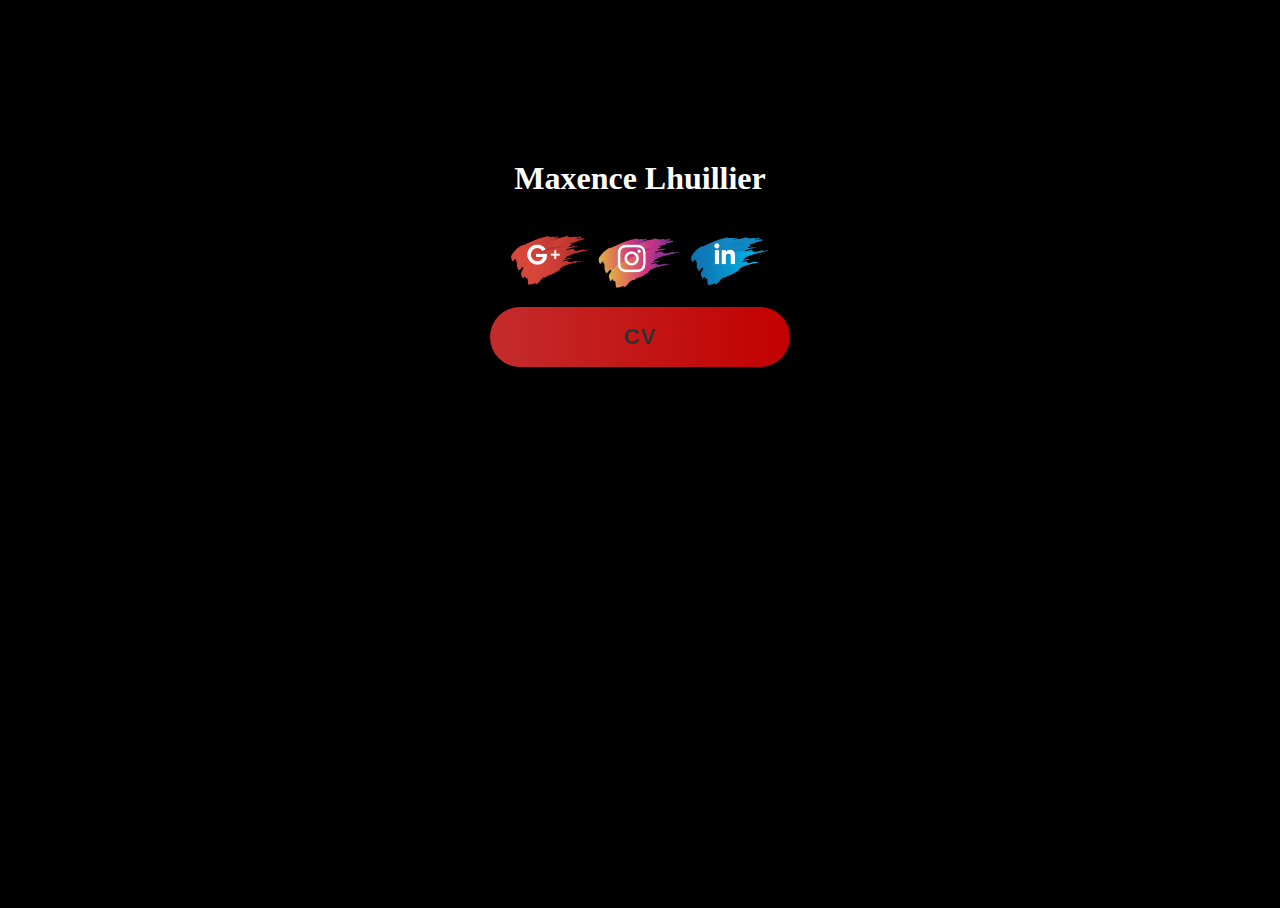
==== index.html @ d3aeb20c "liens clickable" ====
<!DOCTYPE html>
<html lang="fr-FR">

<head>
    <meta charset="UTF-8">
    <title>CV avec un modèle</title>
    <link href="format.css" rel="stylesheet" type="text/css" />
</head>

<body>
    <div class="all">
        <div class="nom">
            <h1>Maxence Lhuillier</h1>
        </div>
        <a href="https://myaccount.google.com/?utm_source=OGB&tab=rk&utm_medium=app" target="_blank">
            <img src="images/GooglePlus-logo-with-brush-PNG.png" alt="logo google+">
        </a>
        <a href="https://www.instagram.com/lhmaxence/" target="_blank">
            <img src="images/Instagram-logo-with-brush-PNG.png" alt="logo instagram">
        </a>
        <a href="https://www.linkedin.com/in/maxence-lhuillier-35108b1b9/" target="_blank">
            <img src="images/Linkedin-logo-with-brush-PNG.png" alt="logo linkedin">
        </a>
        <div class="wrap">
            <button class="button">CV</button>
        </div>
    </div>
    </div>
    </div>
</body>

</html>
---- format.css ----
html, body {
    height: 100%;
    overflow-y: hidden;
  }
  
  .wrap {
    height: 100%;
    display: flex;
    align-items: center;
    justify-content: center;
  }
  
  .button {
    min-width: 300px;
    min-height: 60px;
    font-family: 'Nunito', sans-serif;
    font-size: 22px;
    text-transform: uppercase;
    letter-spacing: 1.3px;
    font-weight: 700;
    color: #313133;
    background: #d14f4f;
    background: linear-gradient(90deg, rgb(196, 44, 44) 0%, rgb(194, 0, 0) 100%);
    border: none;
    border-radius: 1000px;
    transition: all 0.3s ease-in-out 0s;
    cursor: pointer;
    outline: none;
    position: relative;
    padding: 10px;
    }
  
  button::before {
  content: '';
    border-radius: 1000px;
    min-width: calc(300px + 12px);
    min-height: calc(60px + 12px);
    border: 6px solid #ff0000;
    box-shadow: 0 0 60px rgba(180, 0, 0, 0.64);
    position: absolute;
    top: 50%;
    left: 50%;
    transform: translate(-50%, -50%);
    opacity: 0;
    transition: all .3s ease-in-out 0s;
  }
  
  .button:hover, .button:focus {
    color: #000000;
    transform: translateY(-6px);
  }
  
  button:hover::before, button:focus::before {
    opacity: 1;
  }
  
  button::after {
    content: '';
    width: 30px; height: 30px;
    border-radius: 100%;
    border: 6px solid #ff0000;
    position: absolute;
    z-index: -1;
    top: 50%;
    left: 50%;
    transform: translate(-50%, -50%);
    animation: ring 1.5s infinite;
  }
  
  button:hover::after, button:focus::after {
    animation: none;
    display: none;
  }
  
  @keyframes ring {
    0% {
      width: 30px;
      height: 30px;
      opacity: 1;
    }
    100% {
      width: 300px;
      height: 300px;
      opacity: 0;
    }
  }


body{
    text-align: center;
    background-color: black;
}
img{
    width: 15%;
}

a{
    text-decoration: none;
}

.all{
    color: white;
    margin-left: auto;
    margin-right: auto;
    margin-top: 12%;
    width: 45%;
}
.nom{
}
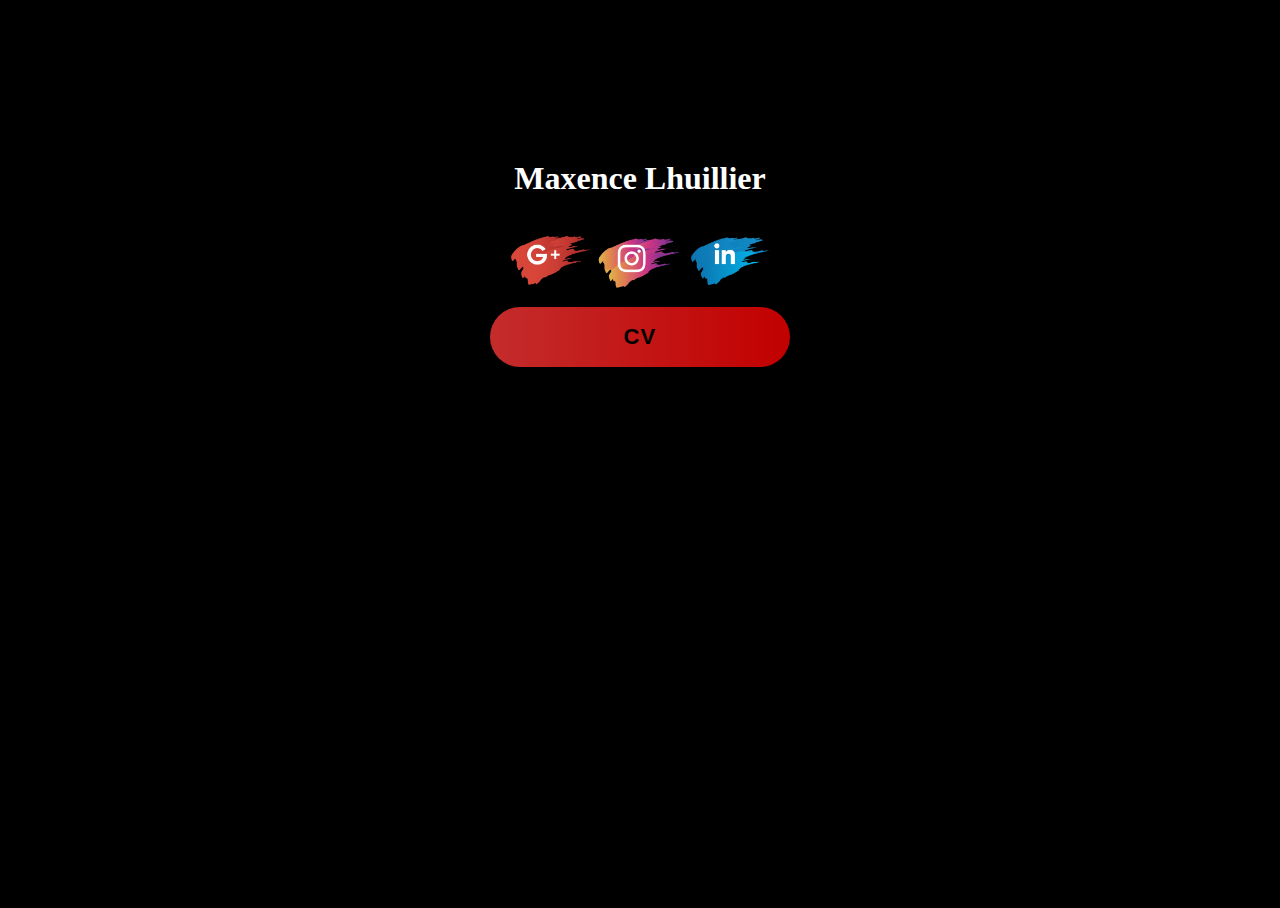
==== commit 2c3956ba: "tests" ====
--- a/index.html
+++ b/index.html
@@ -22,7 +22,9 @@
             <img src="images/Linkedin-logo-with-brush-PNG.png" alt="logo linkedin">
         </a>
         <div class="wrap">
-            <button class="button">CV</button>
+            <a href="C:\Users\lhmax\OneDrive\Documents\cours CA\html-css\projet\projet2_html_cv\page_cv.html" target="_blank">
+                <button class="button">CV</button>
+            </a>
         </div>
     </div>
     </div>
--- a/format.css
+++ b/format.css
@@ -18,7 +18,7 @@
     text-transform: uppercase;
     letter-spacing: 1.3px;
     font-weight: 700;
-    color: #313133;
+    color: #000000;
     background: #d14f4f;
     background: linear-gradient(90deg, rgb(196, 44, 44) 0%, rgb(194, 0, 0) 100%);
     border: none;
@@ -88,7 +88,7 @@
 
 body{
     text-align: center;
-    background-color: black;
+    background-color: rgb(0, 0, 0);
 }
 img{
     width: 15%;
@@ -99,11 +99,9 @@
 }
 
 .all{
-    color: white;
+    color: rgb(255, 255, 255);
     margin-left: auto;
     margin-right: auto;
     margin-top: 12%;
     width: 45%;
-}
-.nom{
-}
+}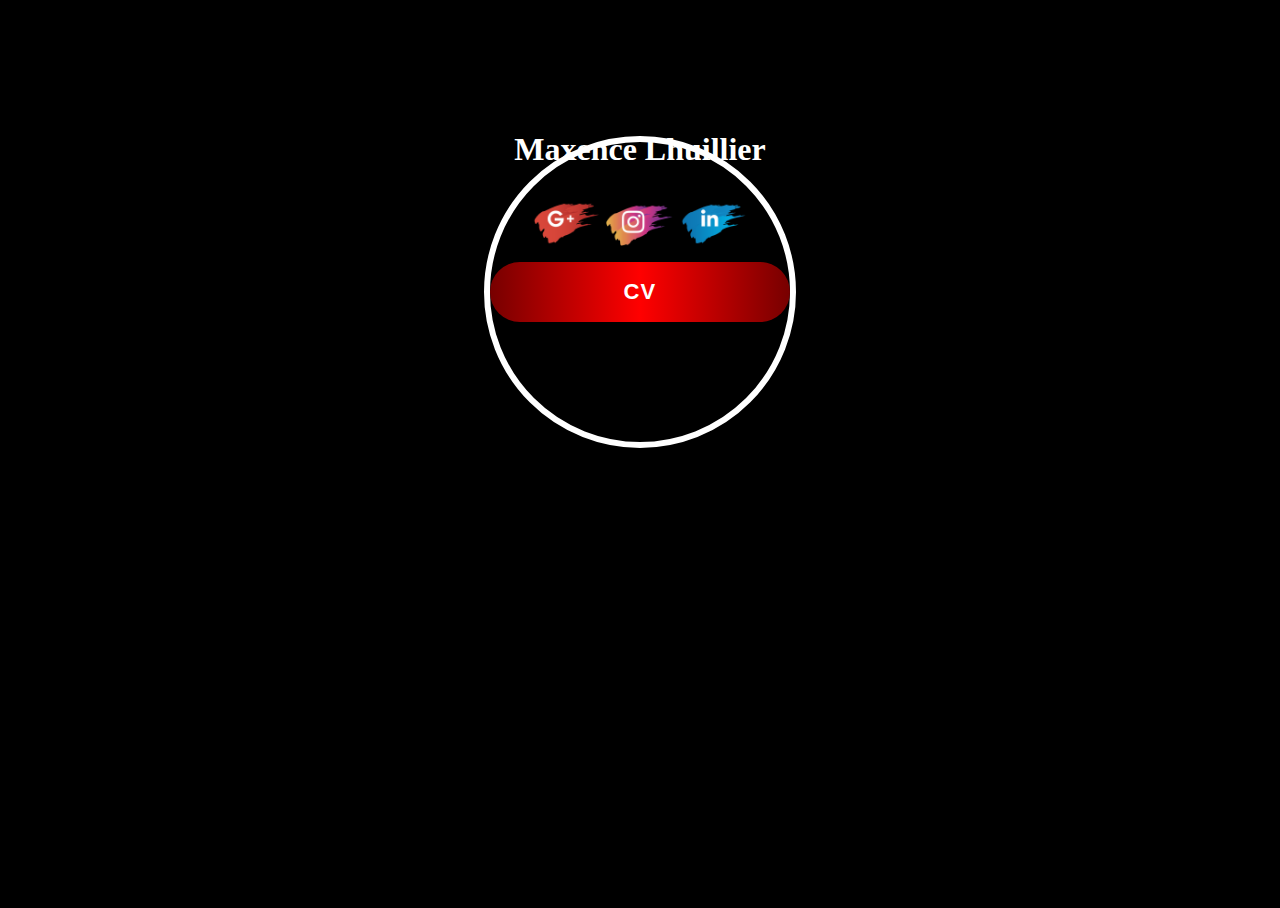
==== commit 7e323178: "Update" ====
--- a/index.html
+++ b/index.html
@@ -22,13 +22,11 @@
             <img src="images/Linkedin-logo-with-brush-PNG.png" alt="logo linkedin">
         </a>
         <div class="wrap">
-            <a href="C:\Users\lhmax\OneDrive\Documents\cours CA\html-css\projet\projet2_html_cv\page_cv.html" target="_blank">
+            <a href="page_cv.html" target="_blank">
                 <button class="button">CV</button>
             </a>
         </div>
     </div>
-    </div>
-    </div>
 </body>
 
 </html>--- a/format.css
+++ b/format.css
@@ -4,7 +4,7 @@
   }
   
   .wrap {
-    height: 100%;
+    height: 50%;
     display: flex;
     align-items: center;
     justify-content: center;
@@ -18,9 +18,9 @@
     text-transform: uppercase;
     letter-spacing: 1.3px;
     font-weight: 700;
-    color: #000000;
-    background: #d14f4f;
-    background: linear-gradient(90deg, rgb(196, 44, 44) 0%, rgb(194, 0, 0) 100%);
+    color: #ffffff;
+    background: #ff0000;
+    background: linear-gradient(90deg, rgb(119, 0, 0) 0%,rgb(255,0,0) 50%, rgb(119, 0, 0) 100%);
     border: none;
     border-radius: 1000px;
     transition: all 0.3s ease-in-out 0s;
@@ -31,23 +31,21 @@
     }
   
   button::before {
-  content: '';
+    content: '';
     border-radius: 1000px;
     min-width: calc(300px + 12px);
     min-height: calc(60px + 12px);
     border: 6px solid #ff0000;
-    box-shadow: 0 0 60px rgba(180, 0, 0, 0.64);
     position: absolute;
     top: 50%;
     left: 50%;
     transform: translate(-50%, -50%);
     opacity: 0;
-    transition: all .3s ease-in-out 0s;
+    transition: all 1s ease-in-out 0s;
   }
   
   .button:hover, .button:focus {
-    color: #000000;
-    transform: translateY(-6px);
+    color: #ffffff;
   }
   
   button:hover::before, button:focus::before {
@@ -56,15 +54,15 @@
   
   button::after {
     content: '';
-    width: 30px; height: 30px;
+    width: 300px; height: 300px;
     border-radius: 100%;
-    border: 6px solid #ff0000;
+    border: 6px solid #ffffff;
     position: absolute;
     z-index: -1;
     top: 50%;
     left: 50%;
     transform: translate(-50%, -50%);
-    animation: ring 1.5s infinite;
+    animation: ring 3s infinite;
   }
   
   button:hover::after, button:focus::after {
@@ -76,7 +74,7 @@
     0% {
       width: 30px;
       height: 30px;
-      opacity: 1;
+      opacity: 2;
     }
     100% {
       width: 300px;
@@ -104,4 +102,61 @@
     margin-right: auto;
     margin-top: 12%;
     width: 45%;
+}
+
+.dev_titre{
+  font-size: 10px;
+  text-decoration:underline ;
+  text-align: center;
+}
+
+.nom_prenom{
+  font-size: small;
+}
+
+.information{
+  font-size: 13px;
+}
+
+.sous-titres{
+  font-size: 15px;
+  opacity: 0.5;
+}
+
+.conteneur{
+  background-color: lightgray;
+  width: 50%;
+  text-align: center;
+  display: flex;
+  justify-content: center;
+  margin-left: auto;
+  margin-right: auto;   
+  margin-bottom: 0%;
+}
+
+body{
+  /* border: lawngreen solid; */
+  background-color: black;
+  width: 80%;
+  margin-left: auto;
+  margin-right: auto;
+  
+  overflow: hidden;
+}
+
+.gauche{
+  /* border: magenta solid; */
+  width: 40%;
+  margin-left: auto;
+  margin-right: auto;
+  overflow-x: auto;
+}
+
+.droite{
+  width: 50%;
+  /* border: magenta solid; */
+  border-left: red solid;
+  margin-left: auto;
+  margin-right: auto;
+  overflow-x: auto;
 }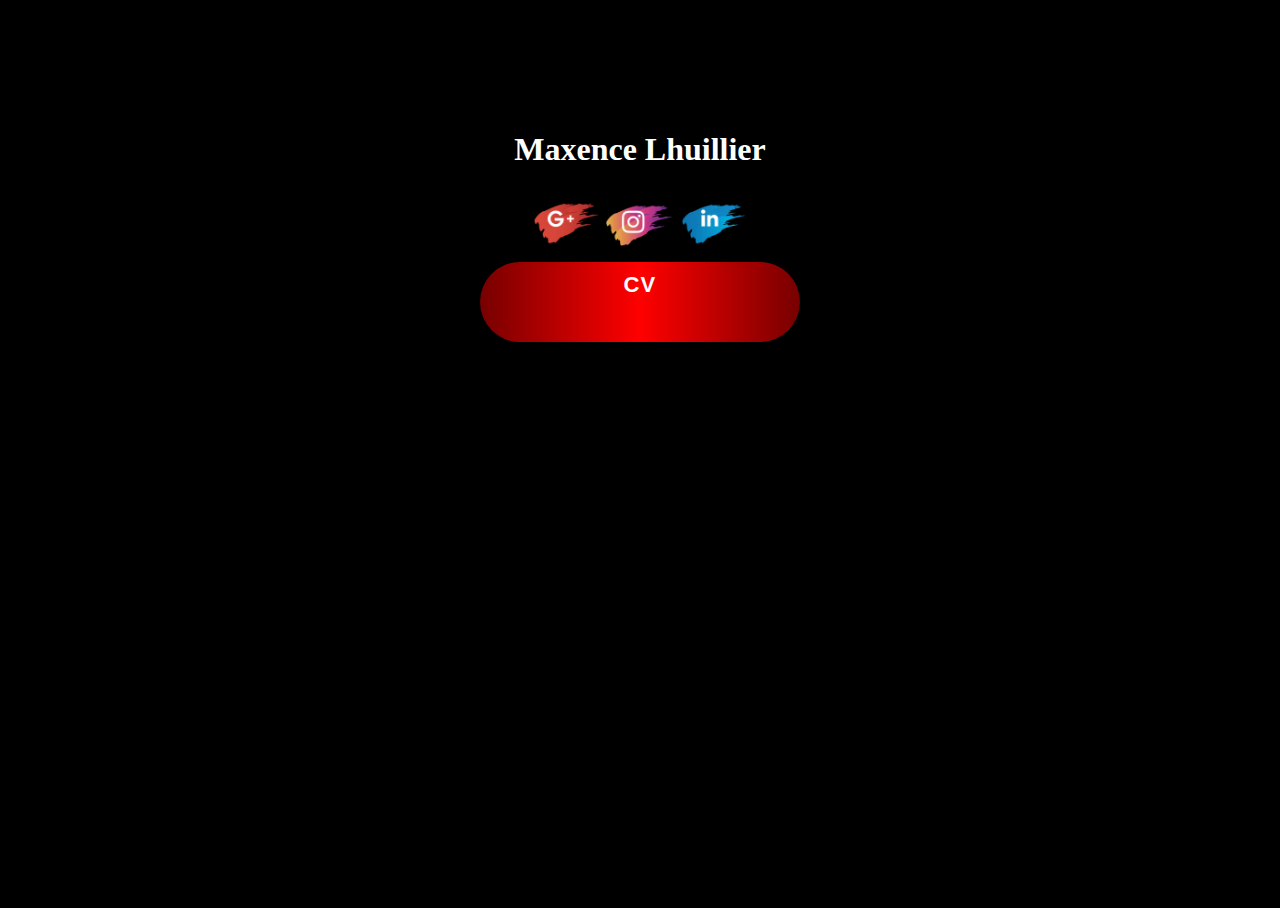
==== commit 804af536: "Update index.html" ====
--- a/index.html
+++ b/index.html
@@ -22,8 +22,8 @@
             <img src="images/Linkedin-logo-with-brush-PNG.png" alt="logo linkedin">
         </a>
         <div class="wrap">
-            <a href="page_cv.html" target="_blank">
-                <button class="button">CV</button>
+            <a class="button" href="page_cv.html" target="_blank">
+                    CV
             </a>
         </div>
     </div>
--- a/format.css
+++ b/format.css
@@ -97,11 +97,11 @@
 }
 
 .all{
-    color: rgb(255, 255, 255);
-    margin-left: auto;
-    margin-right: auto;
-    margin-top: 12%;
-    width: 45%;
+  color: rgb(255, 255, 255);
+  margin-left: auto;
+  margin-right: auto;
+  margin-top: 12%;
+  width: 45%;
 }
 
 .dev_titre{
@@ -135,17 +135,14 @@
 }
 
 body{
-  /* border: lawngreen solid; */
   background-color: black;
   width: 80%;
   margin-left: auto;
   margin-right: auto;
-  
-  overflow: hidden;
+  overflow-y: hidden;
 }
 
 .gauche{
-  /* border: magenta solid; */
   width: 40%;
   margin-left: auto;
   margin-right: auto;
@@ -154,7 +151,6 @@
 
 .droite{
   width: 50%;
-  /* border: magenta solid; */
   border-left: red solid;
   margin-left: auto;
   margin-right: auto;
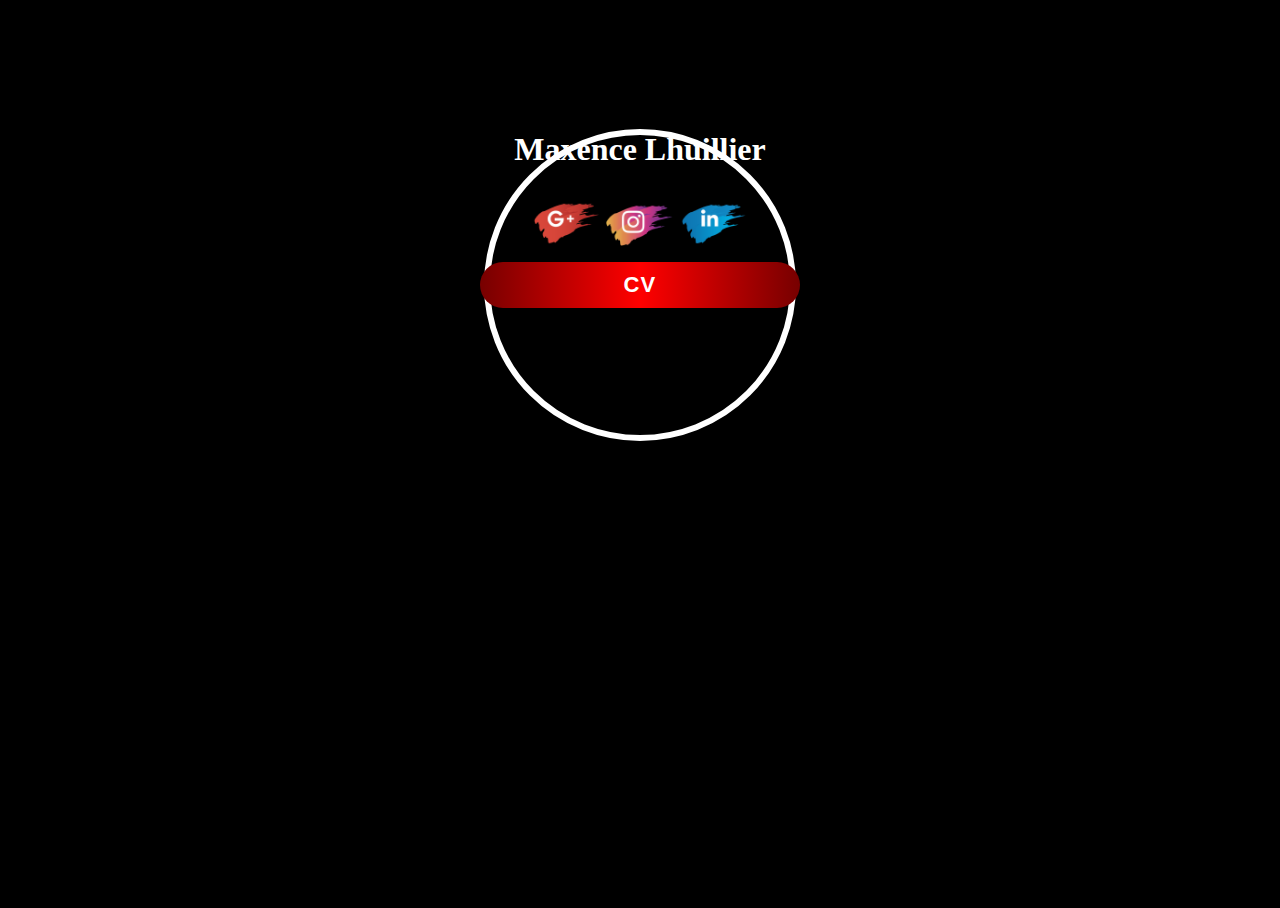
==== commit 2dd33a4c: "Update button" ====
--- a/index.html
+++ b/index.html
@@ -22,7 +22,7 @@
             <img src="images/Linkedin-logo-with-brush-PNG.png" alt="logo linkedin">
         </a>
         <div class="wrap">
-            <a class="button" href="page_cv.html" target="_blank">
+            <a id="button" class="button" href="page_cv.html" target="_blank">
                     CV
             </a>
         </div>
--- a/format.css
+++ b/format.css
@@ -12,7 +12,7 @@
   
   .button {
     min-width: 300px;
-    min-height: 60px;
+    min-height: 20px;
     font-family: 'Nunito', sans-serif;
     font-size: 22px;
     text-transform: uppercase;
@@ -30,11 +30,11 @@
     padding: 10px;
     }
   
-  button::before {
+  #button::before {
     content: '';
     border-radius: 1000px;
     min-width: calc(300px + 12px);
-    min-height: calc(60px + 12px);
+    min-height: calc(20px + 12px);
     border: 6px solid #ff0000;
     position: absolute;
     top: 50%;
@@ -48,11 +48,11 @@
     color: #ffffff;
   }
   
-  button:hover::before, button:focus::before {
+  #button:hover::before, #button:focus::before {
     opacity: 1;
   }
   
-  button::after {
+  #button::after {
     content: '';
     width: 300px; height: 300px;
     border-radius: 100%;
@@ -65,7 +65,7 @@
     animation: ring 3s infinite;
   }
   
-  button:hover::after, button:focus::after {
+  #button:hover::after, button:focus::after {
     animation: none;
     display: none;
   }
